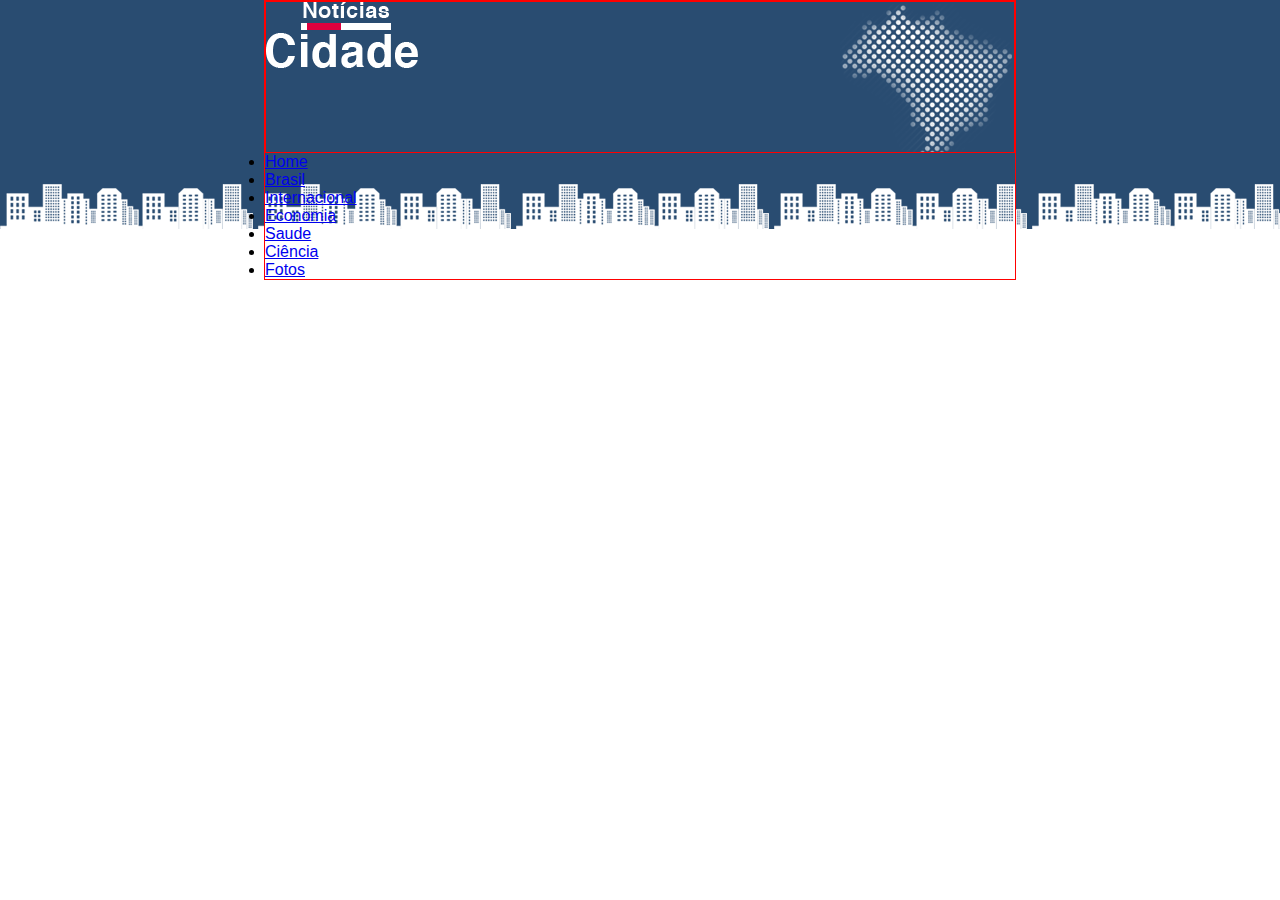
==== index.html @ 6c56b4d1 "comit navegacao html" ====
<!DOCTYPE html>
<html lang="en">
    <head>
        <title>Noticias Cidade - Seu site de Noticias</title>
        <meta charset="UTF-8">

        <!-- Estilo customizado -->
        <link rel="stylesheet" type="text/css" href="css/estilo.css">
    </head>
    <body>
        <div id="container">
          <div id="topo">
              <h1 class="logo">Noticias Cidade</h1>
          </div>
          <div>
              <ul id="navegacao">
                  <li><a href="index.html">Home</a></li>
                  <li><a href="brasil.html">Brasil</a></li>
                  <li><a href="internacional.html">Internacional</a></li>
                  <li><a href="economia.html">Economia</a></li>
                  <li><a href="saude.html">Saude</a></li>
                  <li><a href="ciencia.html">Ciência</a></li>
                  <li><a href="fotos.html">Fotos</a></li>
              </ul>
          </div>
        </div>  
        
    </body>
</html>

<!-- -->
---- css/estilo.css ----
/* Estrutura do site */
* {
    margin: 0px;
    padding: 0px;
}

body{
    font-family: "trebuchet MS", Helvetica, sans-serif;
    background: #ffffff url(../imagens/fundo.png) repeat-x ;
}

#container{
    width: 750px;
    margin: 0 auto;
    border: 1px solid red;
}

#topo{
    height: 150px;
    background: url(../imagens/detalhe-topo.png) no-repeat right top;
    border: 1px solid red;
}

.logo{
    width: 152px;
    height: 66px;
    background: url(../imagens/logo.png) no-repeat center;
    text-indent: -3000px;
   
}

 /* */
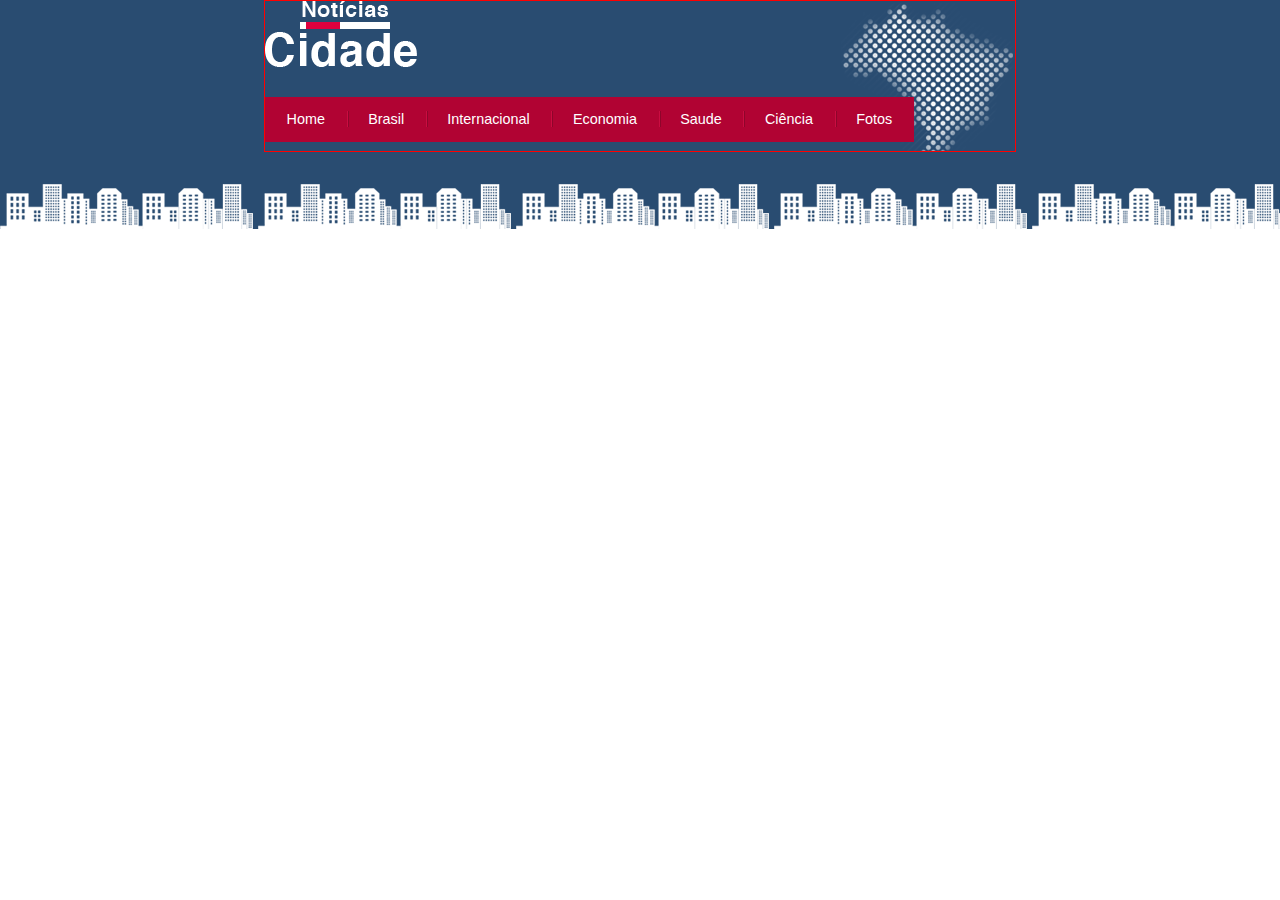
==== commit d23268b4: "Barra de navegacao" ====
--- a/index.html
+++ b/index.html
@@ -7,21 +7,34 @@
         <!-- Estilo customizado -->
         <link rel="stylesheet" type="text/css" href="css/estilo.css">
     </head>
-    <body>
+    <body class="home">
         <div id="container">
           <div id="topo">
               <h1 class="logo">Noticias Cidade</h1>
-          </div>
-          <div>
+
               <ul id="navegacao">
-                  <li><a href="index.html">Home</a></li>
-                  <li><a href="brasil.html">Brasil</a></li>
-                  <li><a href="internacional.html">Internacional</a></li>
-                  <li><a href="economia.html">Economia</a></li>
-                  <li><a href="saude.html">Saude</a></li>
-                  <li><a href="ciencia.html">Ciência</a></li>
-                  <li><a href="fotos.html">Fotos</a></li>
-              </ul>
+                <li class="primeiro">
+                    <a id="home " href="index.html">Home</a>
+                </li>
+                <li>
+                    <a id="brasil" href="brasil.html">Brasil</a>
+                </li>
+                <li>
+                    <a id="internacional" href="internacional.html">Internacional</a>
+                </li>
+                <li>
+                    <a id="economia" href="economia.html">Economia</a>
+                </li>
+                <li>
+                    <a id="saude" href="saude.html">Saude</a>
+                </li>
+                <li>
+                    <a id="ciencia" href="ciencia.html">Ciência</a>
+                </li>
+                <li>
+                    <a id="fotos" href="fotos.html">Fotos</a>
+                </li>
+            </ul>
           </div>
         </div>  
         
--- a/css/estilo.css
+++ b/css/estilo.css
@@ -18,7 +18,7 @@
 #topo{
     height: 150px;
     background: url(../imagens/detalhe-topo.png) no-repeat right top;
-    border: 1px solid red;
+    /*border: 1px solid red; */
 }
 
 .logo{
@@ -29,4 +29,54 @@
    
 }
 
- /* */+ /* Barra de Navegação */
+
+ul{  /* ul da pagina inteira */
+    margin: 0;
+    padding: 0;
+    list-style: none;
+}
+
+#topo ul{ /* Configurar o topo apenas em "ul" diretamente*/
+    margin-top: 30px;
+    background: #b10333;
+    float: left;
+}
+
+#topo ul li{ /* Configurar o topo apenas em "li" dentro de "ul" diretamente*/
+    float: left;
+}
+
+#topo ul a{ /* Configurar o topo apenas em "a" dentro de "ul" diretamente*/
+    font-size: 0.9em;
+    display: block;
+    padding: 0.5em 1.5em; /* espaçamento superior 0.5 e espaçamento lateral de 1.5*/
+    line-height: 2.1em;
+    text-decoration: none;
+    color: #ffffff;
+    background: url(../imagens/divisor.png) no-repeat left center;
+}
+
+#topo ul .primeiro a{ /*  */
+    background: none;
+}
+
+#topo ul a:hover{  /* Display dos botões */
+    color: #69001d;
+}
+
+body.home #navegacao a#home
+/* body.brasil #navegacao a#brasil,
+body.internacional #navegacao a#internacional,
+body.economia ul#navegacao a#economia,
+body.saude ul#navegacao a#saude,
+body.ciencia ul#navegacao a#ciencia,
+body.foto ul#navegacao a#foto
+ configurando id="Home"  */{  
+    color: #ffffff;
+    background: #de003e;
+    cursor: text;
+}
+
+
+  /* */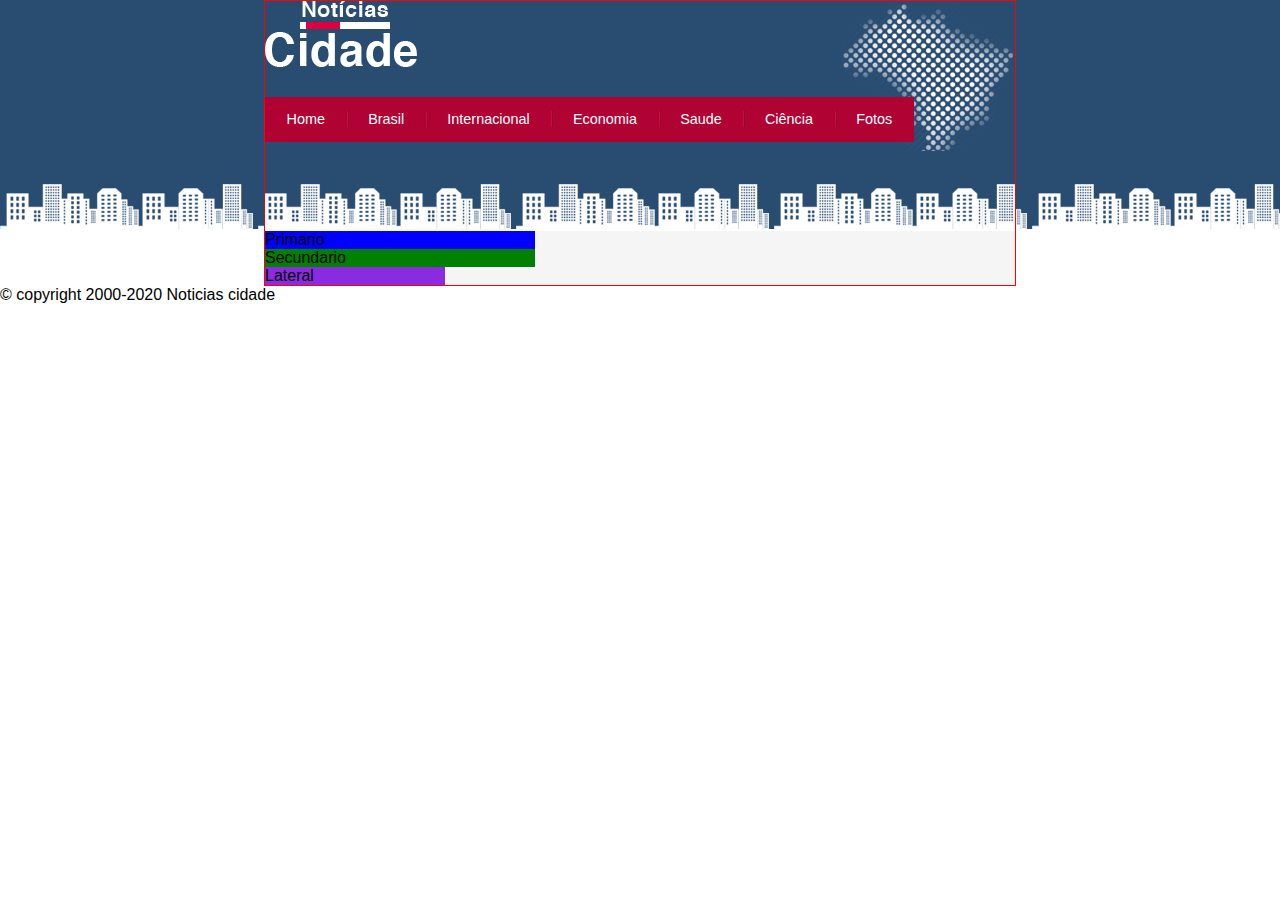
==== commit c43eb113: "Container definidos" ====
--- a/index.html
+++ b/index.html
@@ -8,7 +8,10 @@
         <link rel="stylesheet" type="text/css" href="css/estilo.css">
     </head>
     <body class="home">
+        <!-- Inicio container -->
         <div id="container">
+
+            <!-- Inicio topo-->
           <div id="topo">
               <h1 class="logo">Noticias Cidade</h1>
 
@@ -35,8 +38,24 @@
                     <a id="fotos" href="fotos.html">Fotos</a>
                 </li>
             </ul>
-          </div>
-        </div>  
+          </div> <!-- fim topo-->
+
+          <!-- Inicio conteudo -->
+          <div id="conteudo">
+              <div id="primario">Primario</div>
+              <div id="secundario">Secundario</div>
+              <div id="lateral">Lateral</div>
+          </div> <!-- fim conteudo -->      
+
+
+        </div>  <!-- Fim container -->
+
+        <!-- Inicio Rodapé -->
+        <div id="containe-rodape" style="clear: both;">
+            <div id="rodape">
+                 &copy; copyright 2000-2020 Noticias cidade
+            </div>
+        </div> <!-- Fim rodapé -->
         
     </body>
 </html>
--- a/css/estilo.css
+++ b/css/estilo.css
@@ -65,18 +65,40 @@
     color: #69001d;
 }
 
-body.home #navegacao a#home
-/* body.brasil #navegacao a#brasil,
+body.home #navegacao a#home,
+body.brasil #navegacao a#brasil,
 body.internacional #navegacao a#internacional,
-body.economia ul#navegacao a#economia,
-body.saude ul#navegacao a#saude,
-body.ciencia ul#navegacao a#ciencia,
-body.foto ul#navegacao a#foto
- configurando id="Home"  */{  
+body.economia #navegacao a#economia,
+body.saude #navegacao a#saude,
+body.ciencia #navegacao a#ciencia,
+body.fotos #navegacao a#fotos {
     color: #ffffff;
     background: #de003e;
     cursor: text;
+
 }
 
 
-  /* */+  /* Configuração Layout de três colunas */
+
+  #conteudo{
+      margin-top: 80px;
+      background: #f5f5f5;
+  }
+
+  #primario{
+      width: 270px;
+      background: blue;
+  }
+
+  #secundario{
+      width: 270px;
+      background: green;
+  }
+  
+  #lateral{
+      width: 180px;
+      background: blueviolet;
+  }
+
+  /* */
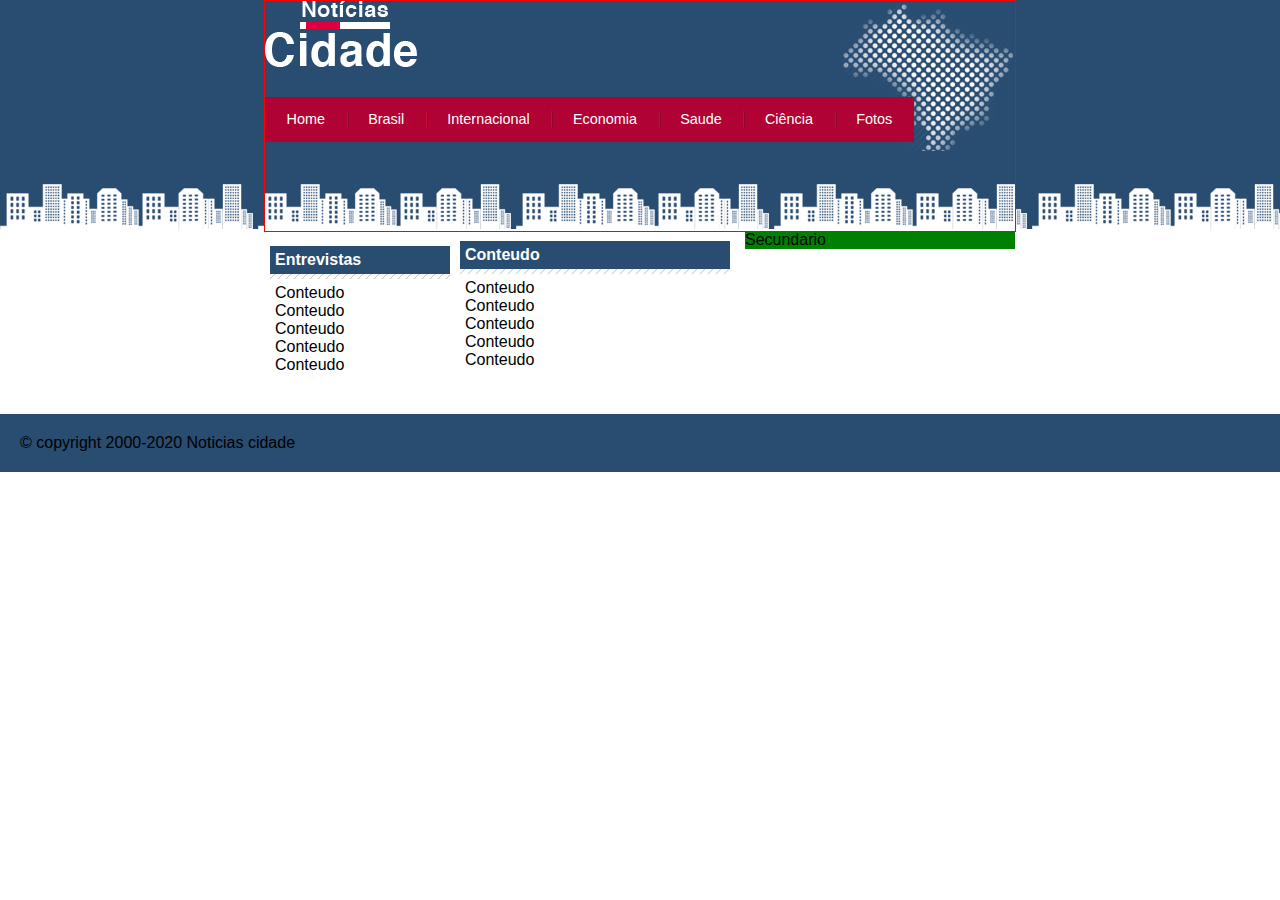
==== commit 452304f0: "Layut caixas ok" ====
--- a/index.html
+++ b/index.html
@@ -7,7 +7,7 @@
         <!-- Estilo customizado -->
         <link rel="stylesheet" type="text/css" href="css/estilo.css">
     </head>
-    <body class="home">
+    <body id="tres-colunas" class="home">
         <!-- Inicio container -->
         <div id="container">
 
@@ -42,9 +42,36 @@
 
           <!-- Inicio conteudo -->
           <div id="conteudo">
-              <div id="primario">Primario</div>
+              <div id="primario">
+                <div class="caixa">
+                    <h2>Conteudo</h2>
+
+                    <div class="caixa-conteudo">
+                        Conteudo <br>
+                        Conteudo <br>
+                        Conteudo <br>
+                        Conteudo <br>
+                        Conteudo <br>
+
+                    </div>
+                  </div>
+              </div>
               <div id="secundario">Secundario</div>
-              <div id="lateral">Lateral</div>
+              <!-- Conteudo Lateral -->
+              <div id="lateral">
+                  <div class="caixa">
+                    <h2>Entrevistas</h2>
+
+                    <div class="caixa-conteudo">
+                        Conteudo <br>
+                        Conteudo <br>
+                        Conteudo <br>
+                        Conteudo <br>
+                        Conteudo <br>
+
+                    </div>
+                  </div>
+              </div>
           </div> <!-- fim conteudo -->      
 
 
--- a/css/estilo.css
+++ b/css/estilo.css
@@ -86,19 +86,62 @@
       background: #f5f5f5;
   }
 
-  #primario{
+      /* Prmário uma, duas e três colunas*/
+
+    #primario{
       width: 270px;
-      background: blue;
+      float: left;
+      margin: 0 0 20px 195px;
+  }
+
+  #duas-coluna #primario{
+    width: 555px;
+  }
+
+  #uma-coluna #primario{
+    width: 750px;
+    margin: 0 0 20px 0px;
   }
 
   #secundario{
       width: 270px;
+      float: left;
+      margin: 0 0 20px 15px;
       background: green;
   }
   
   #lateral{
       width: 180px;
-      background: blueviolet;
+      float: left;
+      padding: 5px;
+      margin: 0 0 20px -750px;
+  }
+
+  /* Caixa */
+
+  .caixa{
+      margin: 10px 0;
+      background: #f3f3f3 url(../imagens/fundo-caixa.png);
+
+  }
+
+  .caixa-conteudo{
+      background: #ffffff;
+      padding: 5px;
+      margin-top: 5px;
+  }
+
+  h2{
+      font-size: 1em;
+      background: #294c71;
+      color: #ffffff;
+      padding: 5px;
+  }
+
+   /* Rodapé */
+  #containe-rodape{
+      background: #294c71;
+      padding: 20px;
   }
 
   /* */
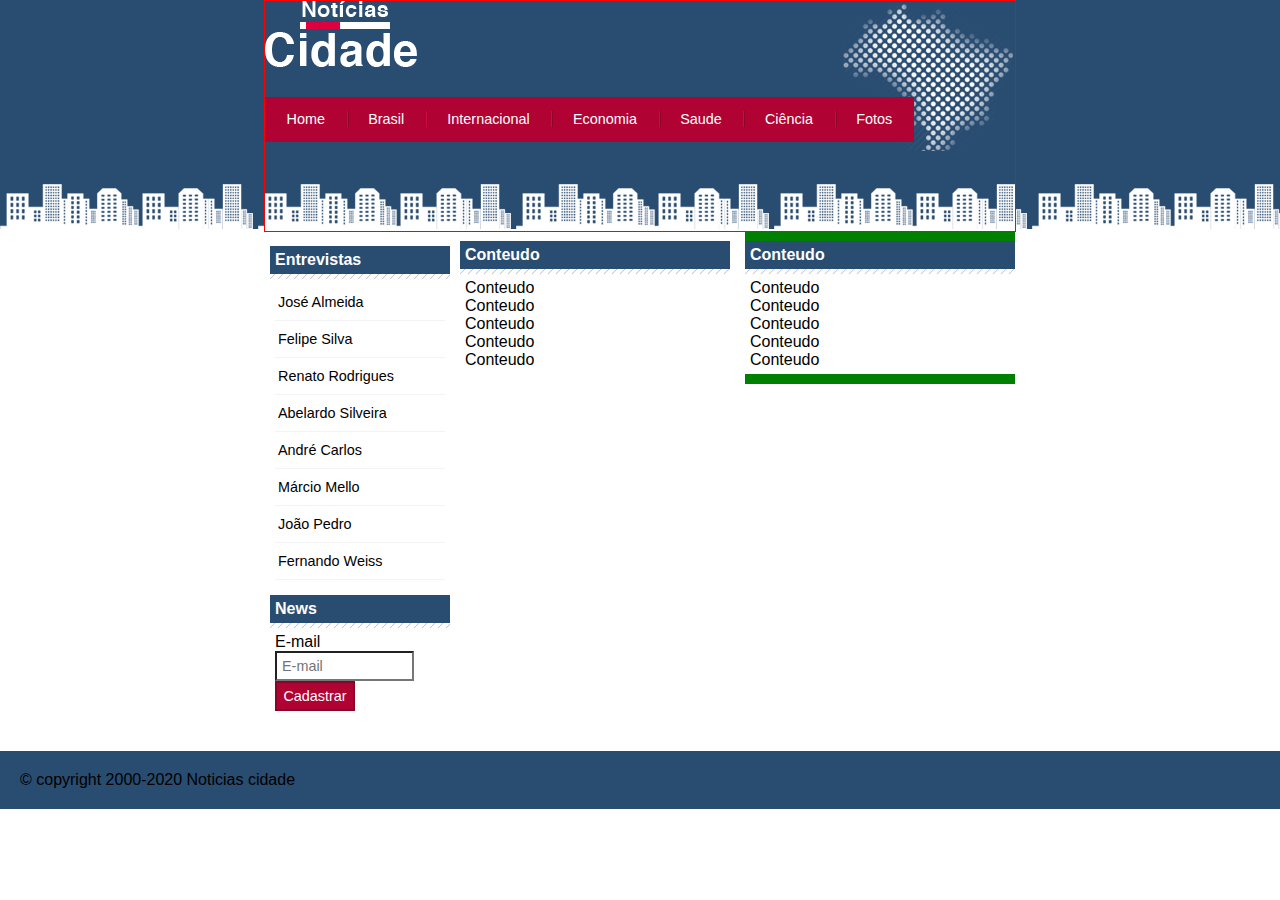
==== commit 137f1258: "Barra lateral ok" ====
--- a/index.html
+++ b/index.html
@@ -42,6 +42,8 @@
 
           <!-- Inicio conteudo -->
           <div id="conteudo">
+
+              <!-- Conteudo Primario -->
               <div id="primario">
                 <div class="caixa">
                     <h2>Conteudo</h2>
@@ -56,11 +58,10 @@
                     </div>
                   </div>
               </div>
-              <div id="secundario">Secundario</div>
-              <!-- Conteudo Lateral -->
-              <div id="lateral">
-                  <div class="caixa">
-                    <h2>Entrevistas</h2>
+              <!-- Conteudo Secundário -->
+              <div id="secundario">
+                <div class="caixa">
+                    <h2>Conteudo</h2>
 
                     <div class="caixa-conteudo">
                         Conteudo <br>
@@ -71,6 +72,42 @@
 
                     </div>
                   </div>
+              </div>
+              <!-- Conteudo Lateral -->
+              <div id="lateral">
+                  <div class="caixa">
+                    <h2>Entrevistas</h2>
+
+                    <div class="caixa-conteudo">
+                        <ul>
+                            <li><a href="">José Almeida</a></li>
+                            <li><a href="">Felipe Silva</a></li>
+                            <li><a href="">Renato Rodrigues</a></li>
+                            <li><a href="">Abelardo Silveira</a></li>
+                            <li><a href="">André Carlos</a></li>
+                            <li><a href="">Márcio Mello</a></li>
+                            <li><a href="">João Pedro</a></li>
+                            <li><a href="">Fernando Weiss</a></li>
+                        </ul>
+                    </div>
+                  </div>
+
+                  <div class="caixa">
+                    <h2>News</h2>
+
+                    <div class="caixa-conteudo">
+                        <form action="">
+                            <div>
+                                <label for="Email">E-mail</label>
+                                <input type="text" name="email" id="email" placeholder="E-mail">
+                            </div>
+                            <div>
+                                <input class="submit" type="submit" value="Cadastrar">
+                            </div>
+                        </form>
+                    </div>
+                  </div>
+
               </div>
           </div> <!-- fim conteudo -->      
 
--- a/css/estilo.css
+++ b/css/estilo.css
@@ -138,6 +138,45 @@
       padding: 5px;
   }
 
+  /* Formatar menus Laterais */
+
+  #lateral ul a{
+      font-size: 0.9em;
+      padding: 3px;
+      display: block;
+      line-height: 30px;
+      color: #000000;
+      text-decoration: none;
+      border-bottom: 1px solid #f3f3f3;
+  }
+
+  #lateral ul a:hover{
+      background: #f9f9f9 url(../imagens/marcador.png) no-repeat left center;
+      padding-left: 20px;
+      color: #a1a1a1;
+  }
+
+  /* Formatando Formulario */
+  
+  label{
+      display: block;
+      cursor: pointer;
+  }
+
+  input{
+      padding: 5px;
+      width: 125px;
+      font-size: 0.9em;
+      background-color: #ffffff;
+  }
+
+  input.submit{
+      width: 80px;
+      color: #ffffff;
+      background-color: #b10333;
+      border: 2px solid #870529;
+  }
+
    /* Rodapé */
   #containe-rodape{
       background: #294c71;
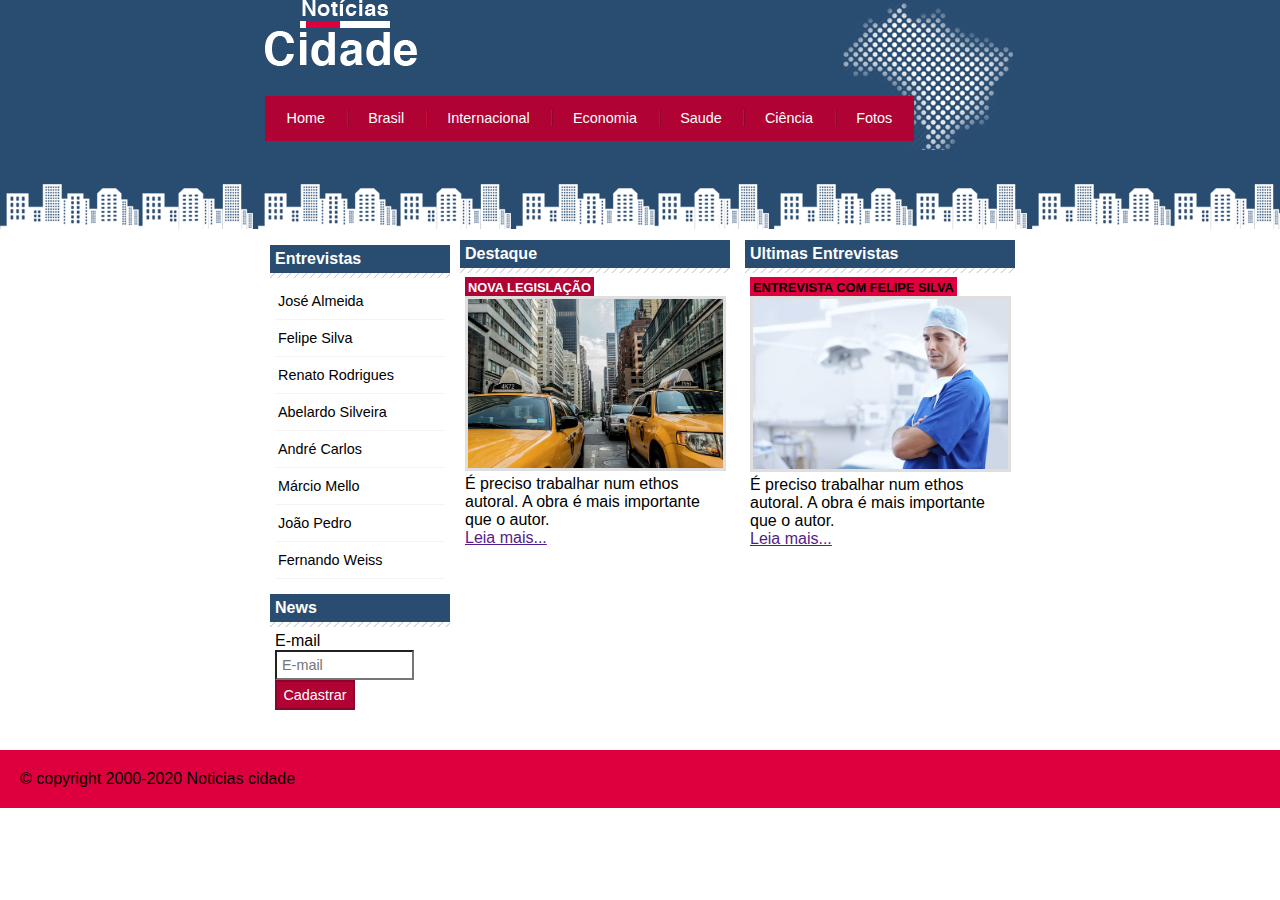
==== commit 7f0a87e2: "Conteudos do site ok" ====
--- a/index.html
+++ b/index.html
@@ -45,33 +45,33 @@
 
               <!-- Conteudo Primario -->
               <div id="primario">
-                <div class="caixa">
-                    <h2>Conteudo</h2>
+                <div class="caixa destaque">
+                    <h2>Destaque</h2>
 
                     <div class="caixa-conteudo">
-                        Conteudo <br>
-                        Conteudo <br>
-                        Conteudo <br>
-                        Conteudo <br>
-                        Conteudo <br>
+                        <h3>Nova Legislação</h3>
+                        
+                        <img class="imagem-principal" src="imagens/taxi.jpg" width="100%">
+                        <p>É preciso trabalhar num ethos autoral. A obra é mais importante que o autor.</p>                        
+                        <a href="">Leia mais...</a>
 
                     </div>
                   </div>
               </div>
               <!-- Conteudo Secundário -->
               <div id="secundario">
-                <div class="caixa">
-                    <h2>Conteudo</h2>
+                <div class="caixa entrevista">
+                <h2>Ultimas Entrevistas</h2>
 
                     <div class="caixa-conteudo">
-                        Conteudo <br>
-                        Conteudo <br>
-                        Conteudo <br>
-                        Conteudo <br>
-                        Conteudo <br>
+                        <h3>Entrevista com Felipe Silva</h3>
+                        
+                        <img class="imagem-principal" src="imagens/doutor.jpg" width="100%">
+                        <p>É preciso trabalhar num ethos autoral. A obra é mais importante que o autor.</p>                        
+                        <a href="">Leia mais...</a>
 
                     </div>
-                  </div>
+                </div>
               </div>
               <!-- Conteudo Lateral -->
               <div id="lateral">
--- a/css/estilo.css
+++ b/css/estilo.css
@@ -12,7 +12,6 @@
 #container{
     width: 750px;
     margin: 0 auto;
-    border: 1px solid red;
 }
 
 #topo{
@@ -107,7 +106,6 @@
       width: 270px;
       float: left;
       margin: 0 0 20px 15px;
-      background: green;
   }
   
   #lateral{
@@ -177,9 +175,34 @@
       border: 2px solid #870529;
   }
 
+  /* Formatando Imagens */
+
+  img.imagem-principal{
+        width: 98%;
+        border: 3px solid #dfdfdf;
+    }
+
+    /* Formatando Imagens */
+
+    h3{
+        text-transform: uppercase;
+        display: inline;
+        font-size: 0.8em;
+        padding: 3px;
+    }
+
+    .destaque h3{
+        background: #b10333;
+        color: #ffffff; 
+    }
+
+    .entrevista h3{
+        background: #de003e;
+    }
+
    /* Rodapé */
   #containe-rodape{
-      background: #294c71;
+      background: #de003e;
       padding: 20px;
   }
 
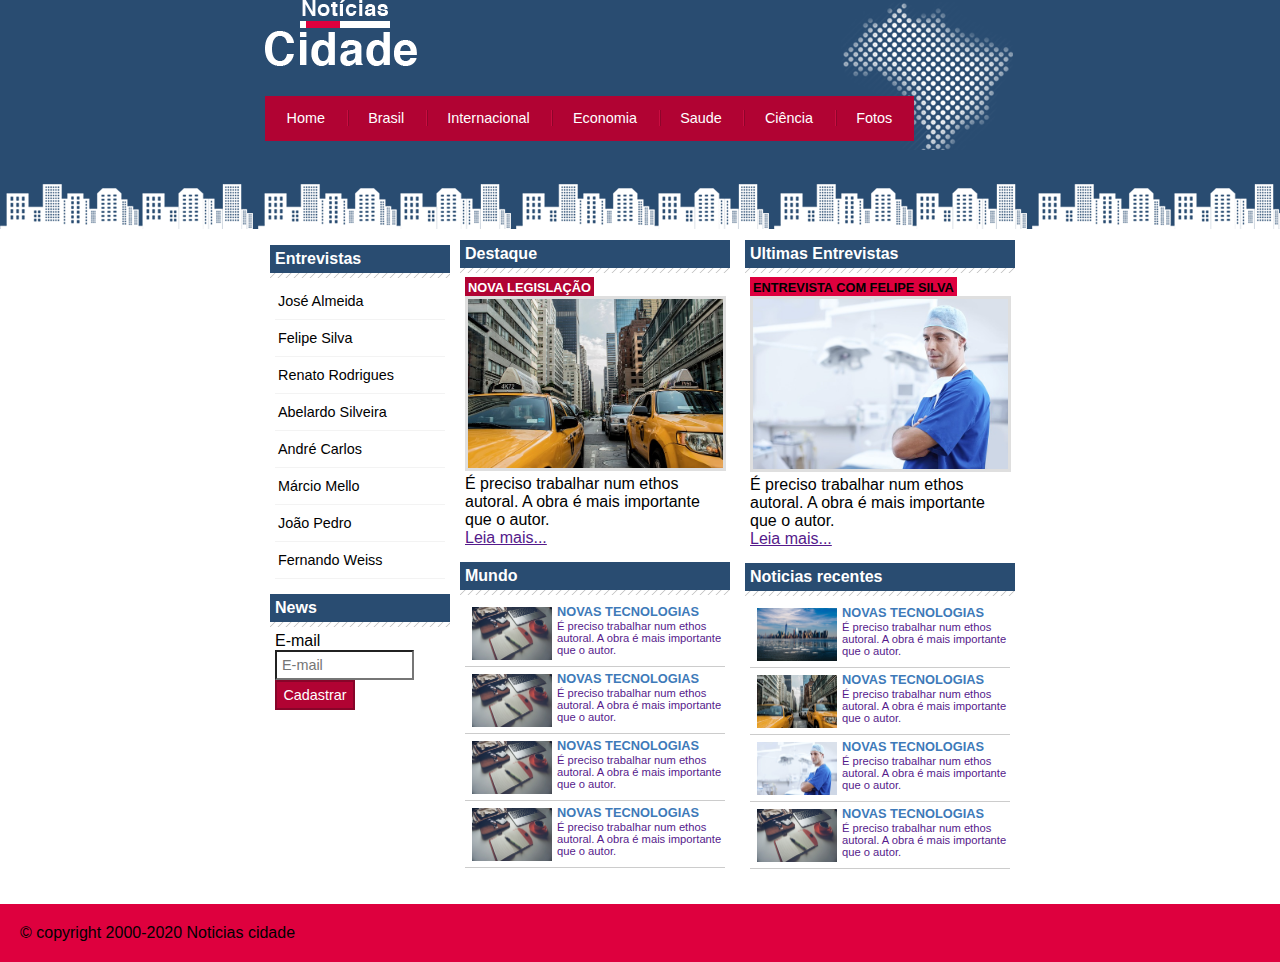
==== commit 33f43315: "noticias Primaria Secundaria, grades" ====
--- a/index.html
+++ b/index.html
@@ -45,6 +45,8 @@
 
               <!-- Conteudo Primario -->
               <div id="primario">
+
+                <!-- Primario - Destaque  -->
                 <div class="caixa destaque">
                     <h2>Destaque</h2>
 
@@ -57,6 +59,50 @@
 
                     </div>
                   </div>
+                  
+                  <!-- Primario - Mundo  -->
+                  <div class="caixa">
+                    <h2>Mundo</h2>
+
+                    <div class="caixa-conteudo">
+                        <ul id="lista-noticias">
+                            <li>
+                                <a href="">
+                                    <img src="imagens/tecnologia.jpg" width="80">
+                                    <h3>Novas Tecnologias</h3>
+                                    <p>É preciso trabalhar num ethos autoral. A obra é mais importante que o autor.</p>
+                                </a>
+                            </li>
+
+                            <li>
+                                <a href="">
+                                    <img src="imagens/tecnologia.jpg" width="80">
+                                    <h3>Novas Tecnologias</h3>
+                                    <p>É preciso trabalhar num ethos autoral. A obra é mais importante que o autor.</p>
+                                </a>
+                            </li>
+
+                            <li>
+                                <a href="">
+                                    <img src="imagens/tecnologia.jpg" width="80">
+                                    <h3>Novas Tecnologias</h3>
+                                    <p>É preciso trabalhar num ethos autoral. A obra é mais importante que o autor.</p>
+                                </a>
+                            </li>
+                            
+                            <li>
+                                <a href="">
+                                    <img src="imagens/tecnologia.jpg" width="80">
+                                    <h3>Novas Tecnologias</h3>
+                                    <p>É preciso trabalhar num ethos autoral. A obra é mais importante que o autor.</p>
+                                </a>
+                            </li>
+                        </ul>
+                        
+
+                    </div>
+                  </div>
+
               </div>
               <!-- Conteudo Secundário -->
               <div id="secundario">
@@ -72,6 +118,50 @@
 
                     </div>
                 </div>
+
+                <!-- Secundario - Noticias Recentes -->
+                <div class="caixa">
+                    <h2>Noticias recentes</h2>
+
+                    <div class="caixa-conteudo">
+                        <ul id="lista-noticias">
+                            <li>
+                                <a href="">
+                                    <img src="imagens/cidade.jpg" width="80">
+                                    <h3>Novas Tecnologias</h3>
+                                    <p>É preciso trabalhar num ethos autoral. A obra é mais importante que o autor.</p>
+                                </a>
+                            </li>
+
+                            <li>
+                                <a href="">
+                                    <img src="imagens/taxi.jpg" width="80">
+                                    <h3>Novas Tecnologias</h3>
+                                    <p>É preciso trabalhar num ethos autoral. A obra é mais importante que o autor.</p>
+                                </a>
+                            </li>
+
+                            <li>
+                                <a href="">
+                                    <img src="imagens/doutor.jpg" width="80">
+                                    <h3>Novas Tecnologias</h3>
+                                    <p>É preciso trabalhar num ethos autoral. A obra é mais importante que o autor.</p>
+                                </a>
+                            </li>
+                            
+                            <li>
+                                <a href="">
+                                    <img src="imagens/tecnologia.jpg" width="80">
+                                    <h3>Novas Tecnologias</h3>
+                                    <p>É preciso trabalhar num ethos autoral. A obra é mais importante que o autor.</p>
+                                </a>
+                            </li>
+                        </ul>
+                        
+
+                    </div>
+                  </div>
+                
               </div>
               <!-- Conteudo Lateral -->
               <div id="lateral">
--- a/css/estilo.css
+++ b/css/estilo.css
@@ -200,6 +200,40 @@
         background: #de003e;
     }
 
+     /* Formatar lista de noticias */
+
+     #lista-noticias li{
+         padding: 2px;
+         border-bottom: 1px solid #cccccc;
+         height: 62px;
+     }
+
+     #lista-noticias li a img{
+         float: left;
+         margin: 5px;         
+     }
+
+     #lista-noticias li a {
+        text-decoration: none;
+              
+    }
+
+    #lista-noticias li a h3{
+        font-size: 0.8em;
+        padding: 0;      
+        color: #3e7ab9;           
+    }
+
+    #lista-noticias li a p{
+        text-decoration: none;
+        font-size: 0.7em;                 
+    }
+    
+    #lista-noticias li:hover{
+        background: #eee;   
+        cursor: pointer;
+    }
+
    /* Rodapé */
   #containe-rodape{
       background: #de003e;
